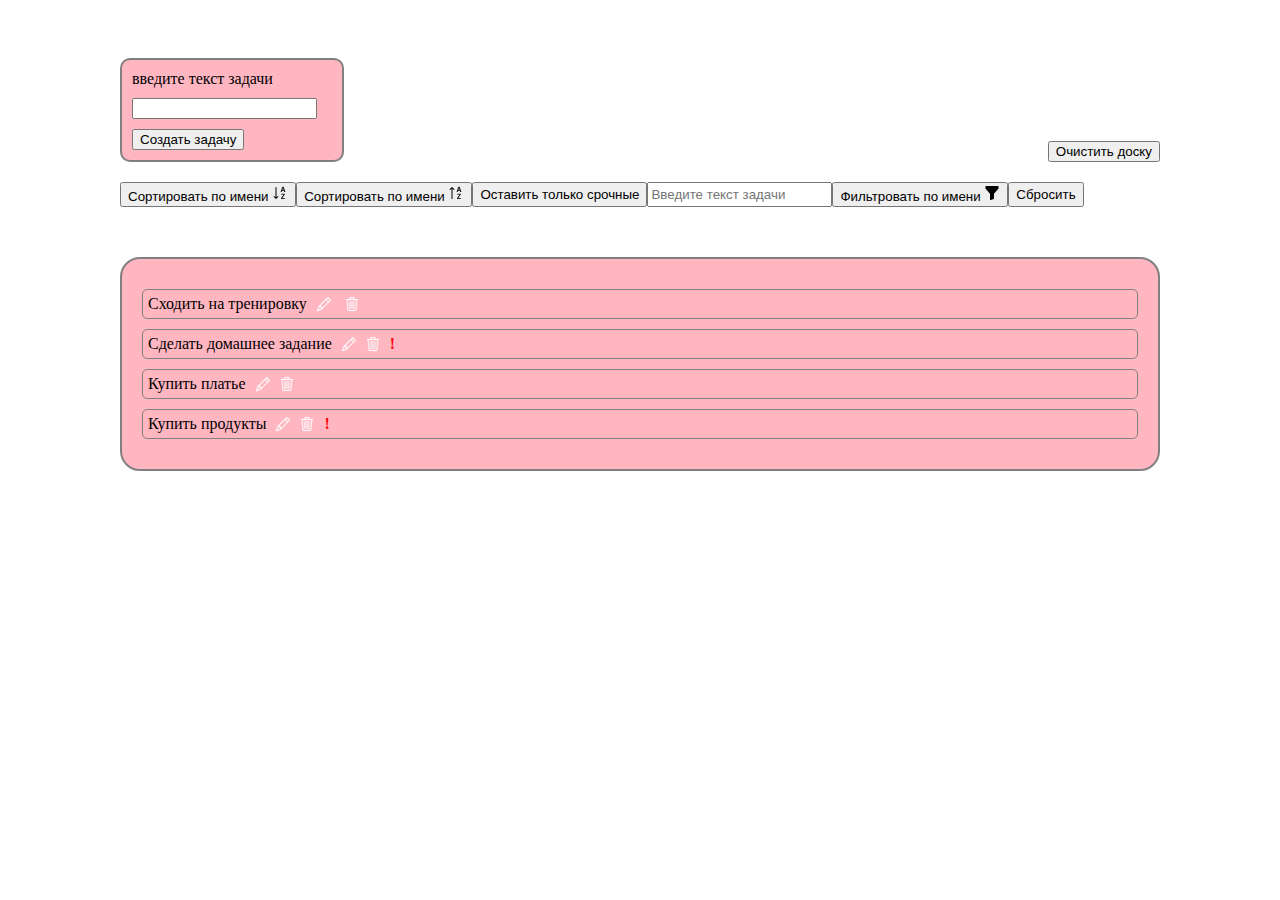
==== task-manager.html @ c1f78025 "start project" ====
<!DOCTYPE html>
<html lang="en">
<head>
    <meta charset="UTF-8">
    <meta http-equiv="X-UA-Compatible" content="IE=edge">
    <meta name="viewport" content="width=device-width, initial-scale=1.0">
    <title>Менеджер задач</title>
    <link rel="stylesheet" href="https://cdn.jsdelivr.net/npm/bootstrap-icons@1.11.3/font/bootstrap-icons.min.css">
    <link rel="stylesheet" href="css/tasker.css">
    <script defer src="js/tasker.js"></script>
</head>
<body>
    <main>
        <div class="control-panel">
        <form id="form-create-task" action="">
            <label for="task-name">введите текст задачи</label><br>
            <input type="text" id="task-name"><br>
            <input type="submit" value="Создать задачу">
            
            
        </form>
        <button id="btn-clear">Очистить доску</button>
    </div>

        <div class="menu-container">
            <button id="btn1">
                Сортировать по имени
                <span>
                    <svg xmlns="http://www.w3.org/2000/svg" width="16" height="16" fill="currentColor" class="bi bi-sort-alpha-down" viewBox="0 0 16 16">
                        <path fill-rule="evenodd" d="M10.082 5.629 9.664 7H8.598l1.789-5.332h1.234L13.402 7h-1.12l-.419-1.371zm1.57-.785L11 2.687h-.047l-.652 2.157z"/>
                        <path d="M12.96 14H9.028v-.691l2.579-3.72v-.054H9.098v-.867h3.785v.691l-2.567 3.72v.054h2.645zM4.5 2.5a.5.5 0 0 0-1 0v9.793l-1.146-1.147a.5.5 0 0 0-.708.708l2 1.999.007.007a.497.497 0 0 0 .7-.006l2-2a.5.5 0 0 0-.707-.708L4.5 12.293z"/>
                      </svg>
                </span>
            </button>
            <button id="btn2">
                Сортировать по имени
                <span>
                    <svg xmlns="http://www.w3.org/2000/svg" width="16" height="16" fill="currentColor" class="bi bi-sort-alpha-up" viewBox="0 0 16 16">
                        <path fill-rule="evenodd" d="M10.082 5.629 9.664 7H8.598l1.789-5.332h1.234L13.402 7h-1.12l-.419-1.371zm1.57-.785L11 2.687h-.047l-.652 2.157z"/>
                        <path d="M12.96 14H9.028v-.691l2.579-3.72v-.054H9.098v-.867h3.785v.691l-2.567 3.72v.054h2.645zm-8.46-.5a.5.5 0 0 1-1 0V3.707L2.354 4.854a.5.5 0 1 1-.708-.708l2-1.999.007-.007a.5.5 0 0 1 .7.006l2 2a.5.5 0 1 1-.707.708L4.5 3.707z"/>
                      </svg>

                </span>

            </button>
            <button id="btn3">Оставить только срочные</button>
            <input type="text" id="task-name" placeholder="Введите текст задачи">

            <button id="btn4">
                Фильтровать по имени
                <span>
                    <svg xmlns="http://www.w3.org/2000/svg" width="16" height="16" fill="currentColor" class="bi bi-funnel-fill" viewBox="0 0 16 16">
                        <path d="M1.5 1.5A.5.5 0 0 1 2 1h12a.5.5 0 0 1 .5.5v2a.5.5 0 0 1-.128.334L10 8.692V13.5a.5.5 0 0 1-.342.474l-3 1A.5.5 0 0 1 6 14.5V8.692L1.628 3.834A.5.5 0 0 1 1.5 3.5z"/>
                      </svg>
                </span>

            </button>
            <button id="btn5">Сбросить</button>
        </div>




        <div class="container">
            <div class="task"> <span> Сходить на тренировку</span><i tabindex="0" class="bi bi-pencil btn-edit"></i> <i tabindex="0" class="bi bi-trash3 btn-remove"></i></div>
            <div class="task immediate"><span></span>Сделать домашнее задание</span><i tabindex="0" class="bi bi-pencil btn-edit"></i><i tabindex="0" class="bi bi-trash3 btn-remove"></i></div>
            <div class="task"><span>Купить платье</span><i tabindex="0" class="bi bi-pencil btn-edit"></i><i tabindex="0" class="bi bi-trash3 btn-remove"></i></div>
            <div class="task immediate"><span>Купить продукты</span><i tabindex="0" class="bi bi-pencil btn-edit"></i><i tabindex="0" class="bi bi-trash3 btn-remove"></i></div>
        </div>

    </main>
</body>
</html>
---- css/tasker.css ----
main{
    max-width: 1040px;
    margin: 0 auto;
}

.container{
    background-color:lightpink;
    border: grey 2px solid;
    border-radius: 20px;
    padding: 20px;
    margin-top: 50px;
}

.task{
    border: 1px solid grey;
    border-radius: 5px;
    padding: 5px;
    margin: 10px 0;
}

#form-create-task{
    width: 200px;
    background-color:lightpink;
    border: grey 2px solid;
    border-radius: 10px;
    padding: 10px;
    margin-top: 50px;
}

#form-create-task input{
    margin-top: 10px;

}

.immediate::after{
    content: "!";
    color: red;
    font-weight: bold;
    margin-left: 10px;


}

.menu-container{
    display: flex;
    flex-direction: row;
    margin-top: 20px;


}

.control-panel{
    display: flex;
    justify-content: space-between;
    align-items: flex-end;
}

.btn-remove,
.btn-edit{
    display: inline-block;
    cursor: pointer;
    font-size: 14px;
    color: white;
    margin-left: 10px;
    transition: all 0.3s ease-in-out;

}

.btn-remove:hover,
.btn-remove:focus,
.btn-edit:hover,
.btn-edit:focus{
    color: brown;
    transform: scale(1.1);
}
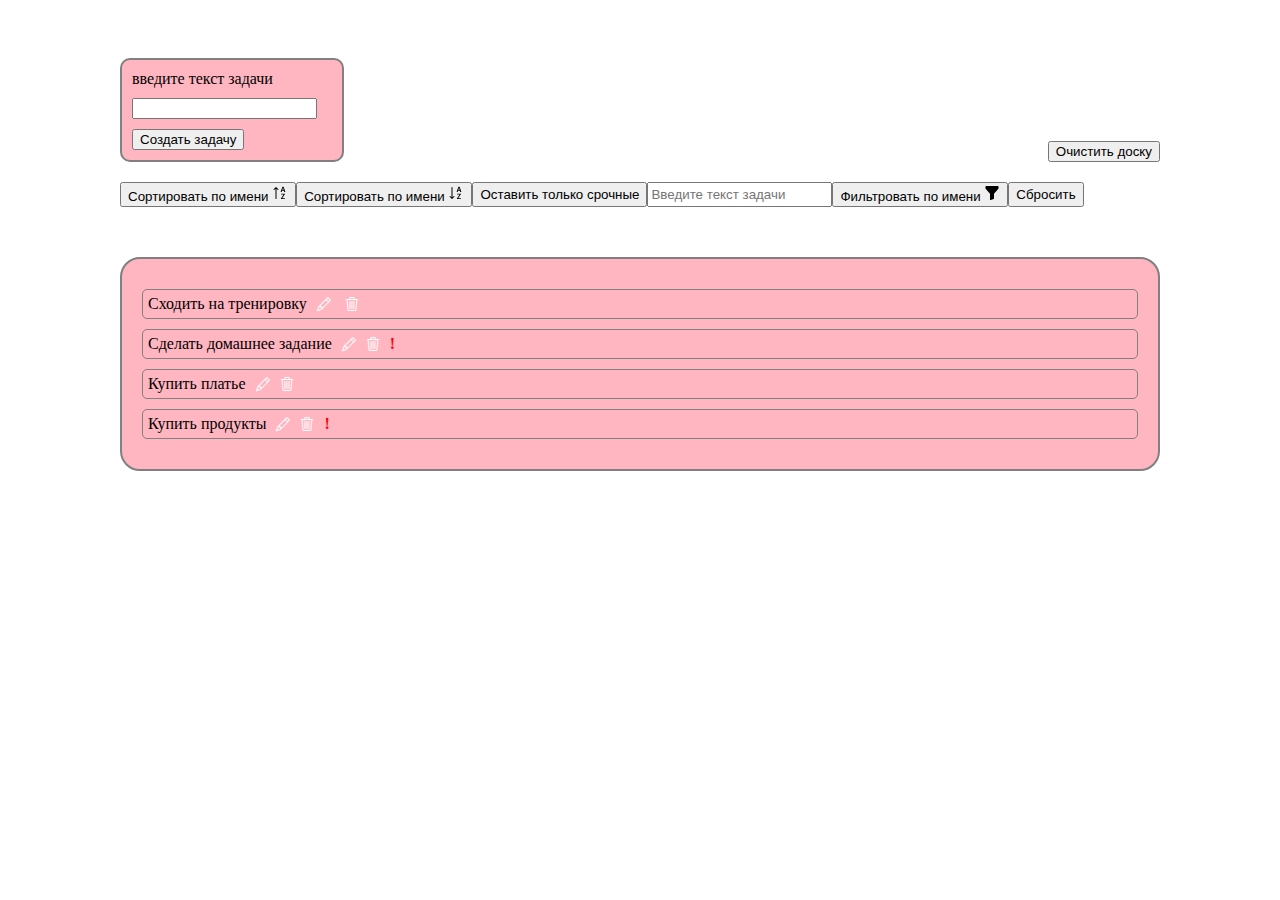
==== commit a574ec01: "tasker" ====
--- a/task-manager.html
+++ b/task-manager.html
@@ -26,25 +26,25 @@
             <button id="btn1">
                 Сортировать по имени
                 <span>
+                    <svg xmlns="http://www.w3.org/2000/svg" width="16" height="16" fill="currentColor" class="bi bi-sort-alpha-up" viewBox="0 0 16 16">
+                        <path fill-rule="evenodd" d="M10.082 5.629 9.664 7H8.598l1.789-5.332h1.234L13.402 7h-1.12l-.419-1.371zm1.57-.785L11 2.687h-.047l-.652 2.157z"/>
+                        <path d="M12.96 14H9.028v-.691l2.579-3.72v-.054H9.098v-.867h3.785v.691l-2.567 3.72v.054h2.645zm-8.46-.5a.5.5 0 0 1-1 0V3.707L2.354 4.854a.5.5 0 1 1-.708-.708l2-1.999.007-.007a.5.5 0 0 1 .7.006l2 2a.5.5 0 1 1-.707.708L4.5 3.707z"/>
+                      </svg>
+                    
+                </span>
+            </button>
+            <button id="btn2">
+                Сортировать по имени
+                <span>
                     <svg xmlns="http://www.w3.org/2000/svg" width="16" height="16" fill="currentColor" class="bi bi-sort-alpha-down" viewBox="0 0 16 16">
                         <path fill-rule="evenodd" d="M10.082 5.629 9.664 7H8.598l1.789-5.332h1.234L13.402 7h-1.12l-.419-1.371zm1.57-.785L11 2.687h-.047l-.652 2.157z"/>
                         <path d="M12.96 14H9.028v-.691l2.579-3.72v-.054H9.098v-.867h3.785v.691l-2.567 3.72v.054h2.645zM4.5 2.5a.5.5 0 0 0-1 0v9.793l-1.146-1.147a.5.5 0 0 0-.708.708l2 1.999.007.007a.497.497 0 0 0 .7-.006l2-2a.5.5 0 0 0-.707-.708L4.5 12.293z"/>
                       </svg>
                 </span>
-            </button>
-            <button id="btn2">
-                Сортировать по имени
-                <span>
-                    <svg xmlns="http://www.w3.org/2000/svg" width="16" height="16" fill="currentColor" class="bi bi-sort-alpha-up" viewBox="0 0 16 16">
-                        <path fill-rule="evenodd" d="M10.082 5.629 9.664 7H8.598l1.789-5.332h1.234L13.402 7h-1.12l-.419-1.371zm1.57-.785L11 2.687h-.047l-.652 2.157z"/>
-                        <path d="M12.96 14H9.028v-.691l2.579-3.72v-.054H9.098v-.867h3.785v.691l-2.567 3.72v.054h2.645zm-8.46-.5a.5.5 0 0 1-1 0V3.707L2.354 4.854a.5.5 0 1 1-.708-.708l2-1.999.007-.007a.5.5 0 0 1 .7.006l2 2a.5.5 0 1 1-.707.708L4.5 3.707z"/>
-                      </svg>
-
-                </span>
 
             </button>
             <button id="btn3">Оставить только срочные</button>
-            <input type="text" id="task-name" placeholder="Введите текст задачи">
+            <input type="text" id="task-name-f" placeholder="Введите текст задачи">
 
             <button id="btn4">
                 Фильтровать по имени
